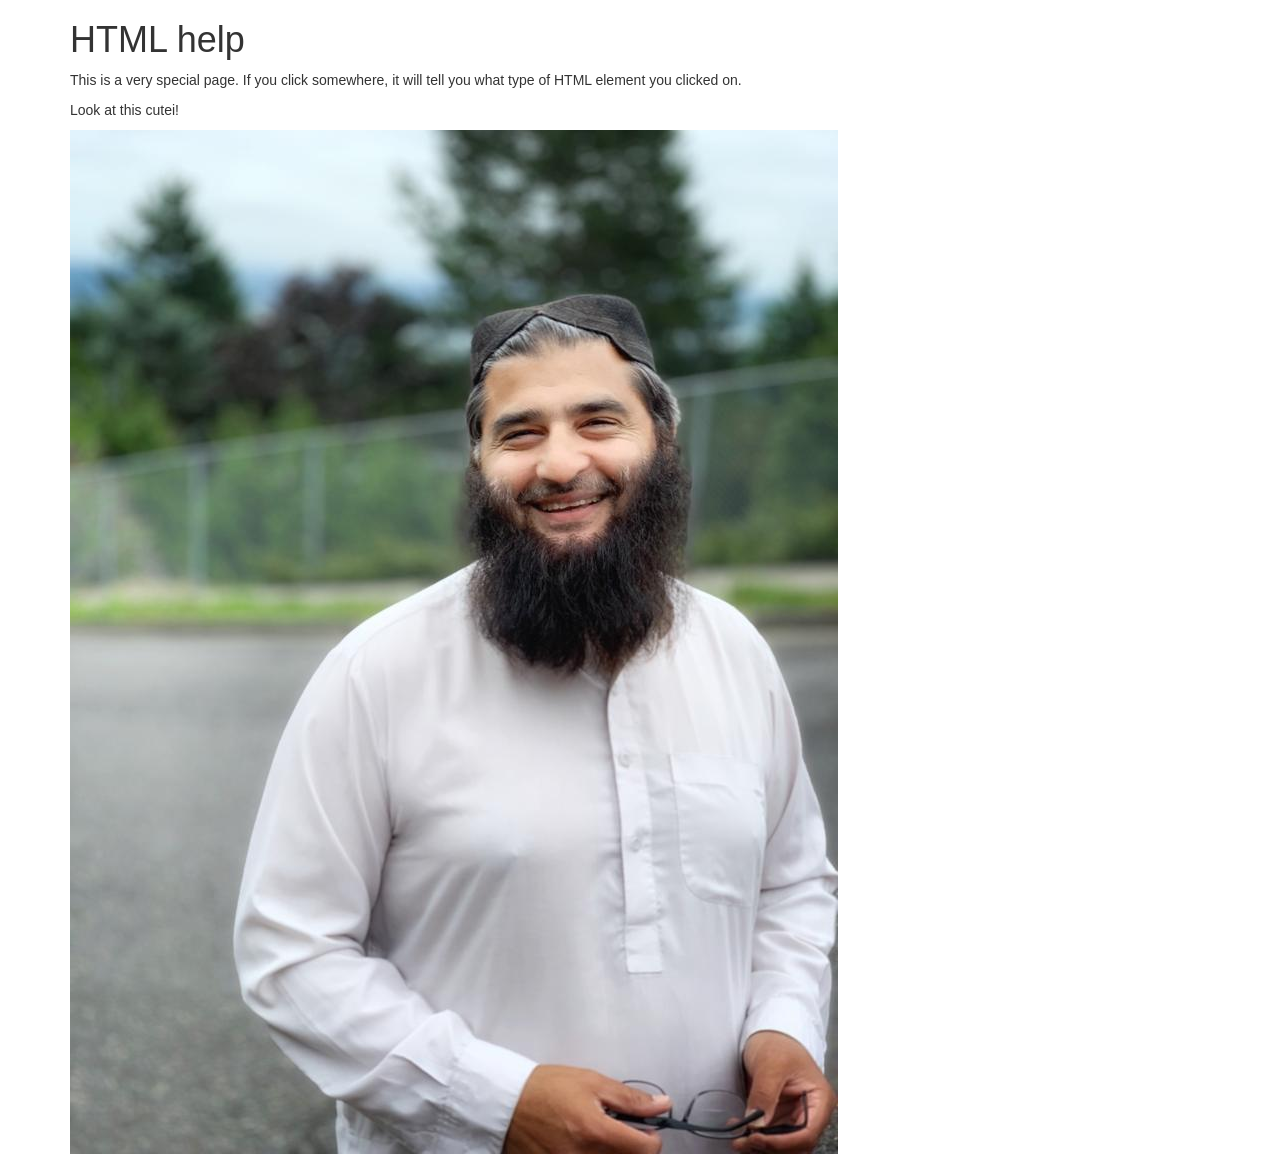
==== index.html @ 4972115b "files populated with more code and corrected a typo in the name of a file" ====
<!DOCTYPE html>
<html>
  <head>
    <link href="css/bootstrap.css" rel="stylesheet" type="text/css">
    <title>Practicing JQuery</title>

  </head>
  <body>
    <div class="container">
      <h1>HTML help</h1>

      <p>This is a very special page. If you click somewhere, it will tell you what type of HTML element you clicked on.</p>

      <p>Look at this cutei!</p>
      <img src="img/AloneMe.jpg">
    </div>

    <script src="js/jquery-3.4.1.js"></script>
    <script src="js/scripts.js"></script>

















  </body>
</html>
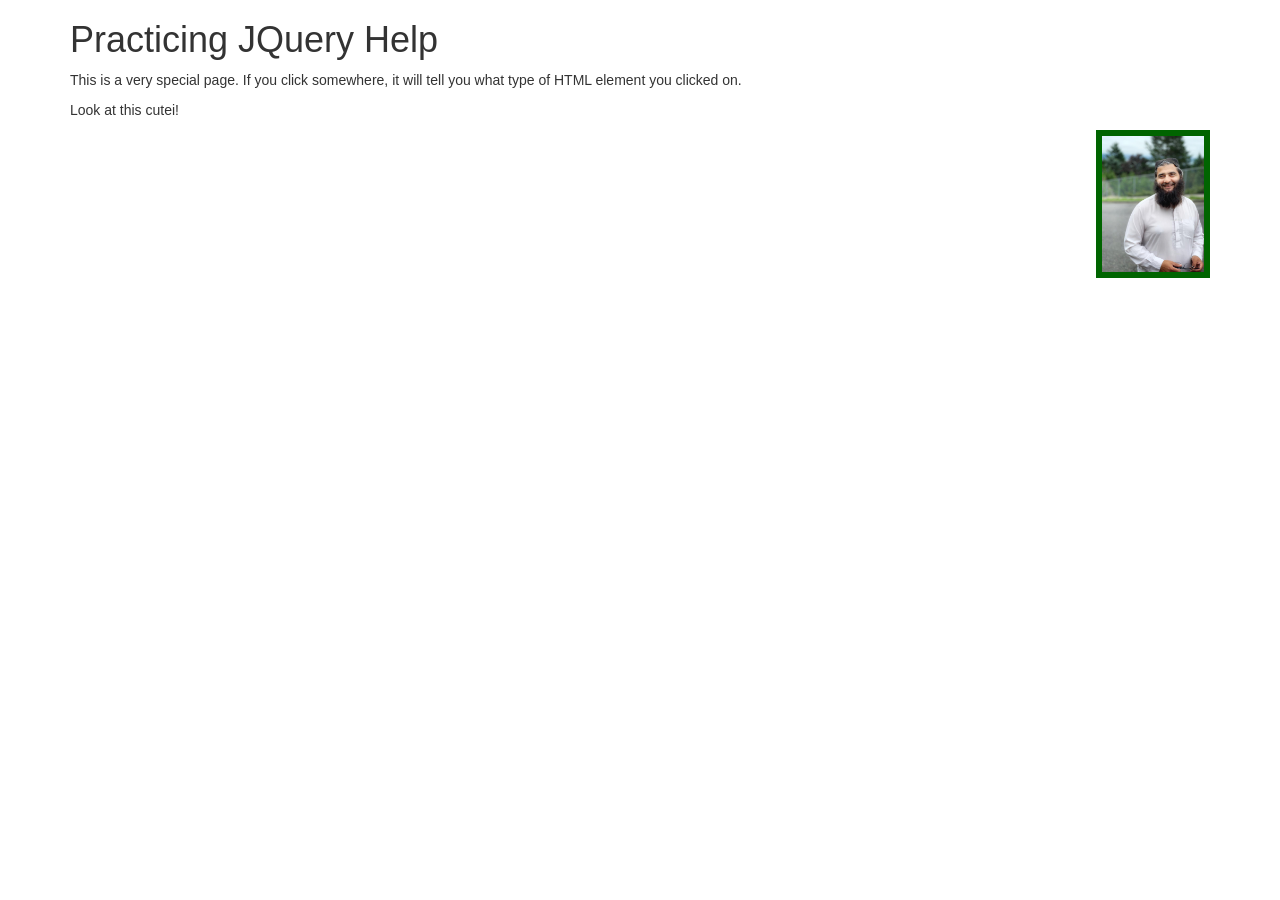
==== commit 8ff87ff9: "finalized. Its more of practicing syntax to memorize it than to actually make a project" ====
--- a/index.html
+++ b/index.html
@@ -1,22 +1,24 @@
 <!DOCTYPE html>
 <html>
   <head>
+    <script src="js/jquery-3.4.1.js"></script>
+    <script src="js/scripts.js"></script>
     <link href="css/bootstrap.css" rel="stylesheet" type="text/css">
+    <link href="css/stylesheet.css" rel="stylesheet" type="text/css">
     <title>Practicing JQuery</title>
 
   </head>
   <body>
     <div class="container">
-      <h1>HTML help</h1>
+      <h1>Practicing JQuery Help</h1>
 
       <p>This is a very special page. If you click somewhere, it will tell you what type of HTML element you clicked on.</p>
 
       <p>Look at this cutei!</p>
-      <img src="img/AloneMe.jpg">
+      <img style="float:right" src="img/AloneMe.jpg">
     </div>
 
-    <script src="js/jquery-3.4.1.js"></script>
-    <script src="js/scripts.js"></script>
+    
 
 
 
--- a/css/stylesheet.css
+++ b/css/stylesheet.css
@@ -0,0 +1,5 @@
+img{
+  width: 10%;
+  height: 20%;
+  border: 6px solid darkgreen;
+}  
